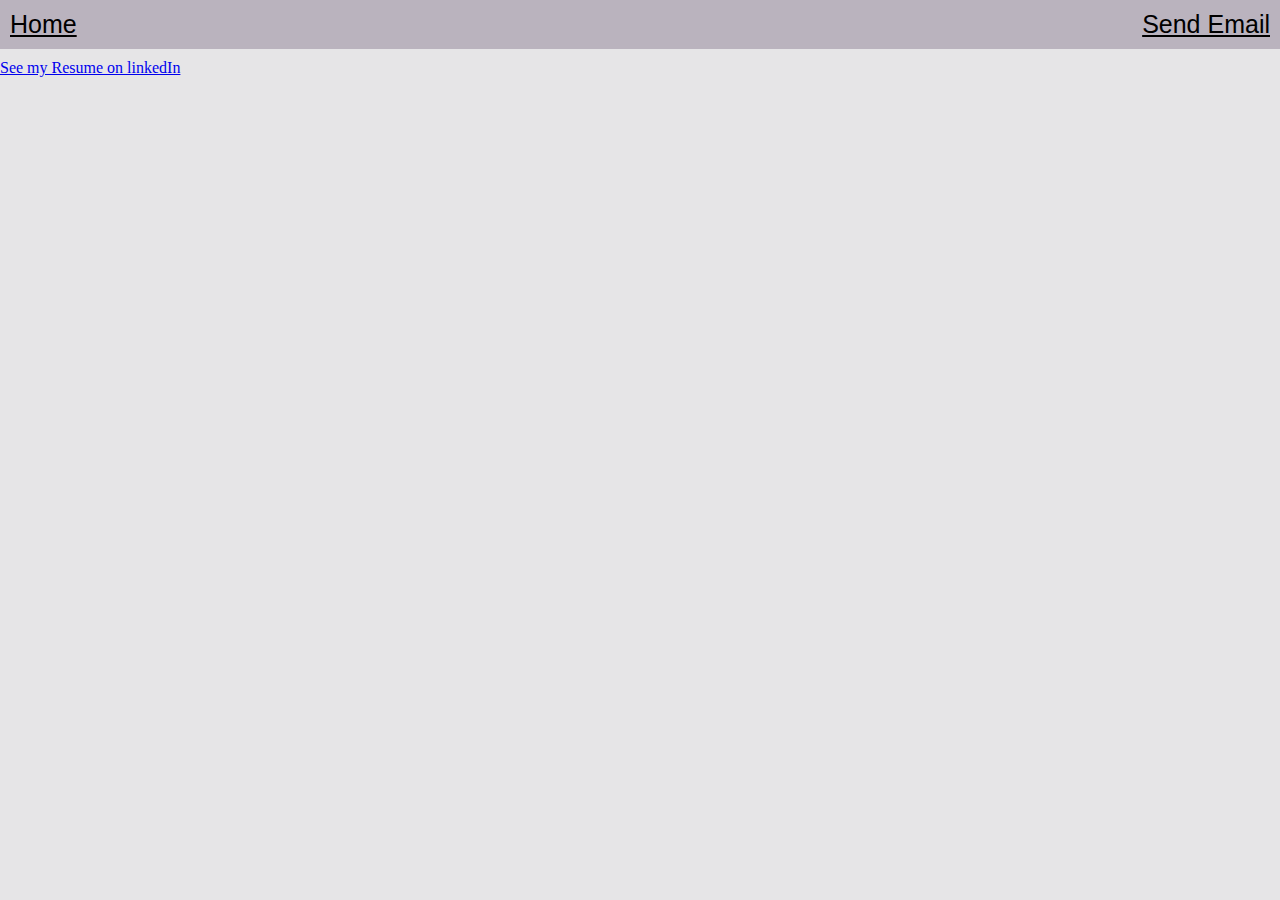
==== resume.html @ f0ba7d5f "updated" ====
<!DOCTYPE html>
<html>
    <head>
        <title>Zmerson Github io Online Resume</title>
        <meta charset="UTF-8">
        <meta name="viewport" content="width=device-width, initial-scale=1.0">
        <link rel="stylesheet" href="./styles.css">
    </head>

    <body>
        <Nav>
            <a href="index.html">Home</a>
            <a href="mailto:zemerson@uco.edu">Send Email</a>
        </Nav>
        <div>
            <a href="https://www.linkedin.com/in/zachary-emerson-9a9ab1247/">See my Resume on linkedIn</a>

            
        </div>
---- styles.css ----
body {
    display: flex;
    flex-direction: column;
    gap: 10px;
    background-color: #e6e5e7;
    margin: 0;
}
nav a {
    font-family: 'Franklin Gothic Medium', 'Arial Narrow', Arial, sans-serif;
    list-style: none;
    color: black;
    font-size: 25px;
    padding: 0;
}
nav {
    background-color: #bab3be;
    color: rgba(188, 183, 193, 0.767);
    padding: 10px;
    display: flex;
    flex-direction: row;
    justify-content: space-between;
}
/* .container1 {
    display: flex;
    flex-direction: column;
    align-items: center;
    justify-content: center;
    height: 100vh;
} */

.container1 {
    align-self: center;
    display: grid;
    grid-template-rows: auto 1fr;
    grid-template-columns: 1fr 1fr;
    height: fit-content; 
    align-items: start;
    background: linear-gradient(to bottom, beige, grey); 
    padding: 0px; 
    max-width: 50%;
    border-radius: 20px;
}

h4 {
    font-family: Cambria, Cochin, Georgia, Times, 'Times New Roman', serif;
    text-decoration: underline;
}
.container1 > h2 {
    grid-column: span 2; 
    text-align: center; 
    margin-bottom: 0;
    text-decoration: underline;
}
img {
    border-radius: 20px;
}
.container1 > div {
    display: flex;
    flex-direction: column;
    align-items: center;
    justify-content: center;
    padding: 10px;
}

.container1 img {
    max-width: 100%;
    height: auto;
}
.bg {
    border:1px solid #281298;
    background-color: #5c5290b6;
    padding: 20px;
    margin: 20px;
}
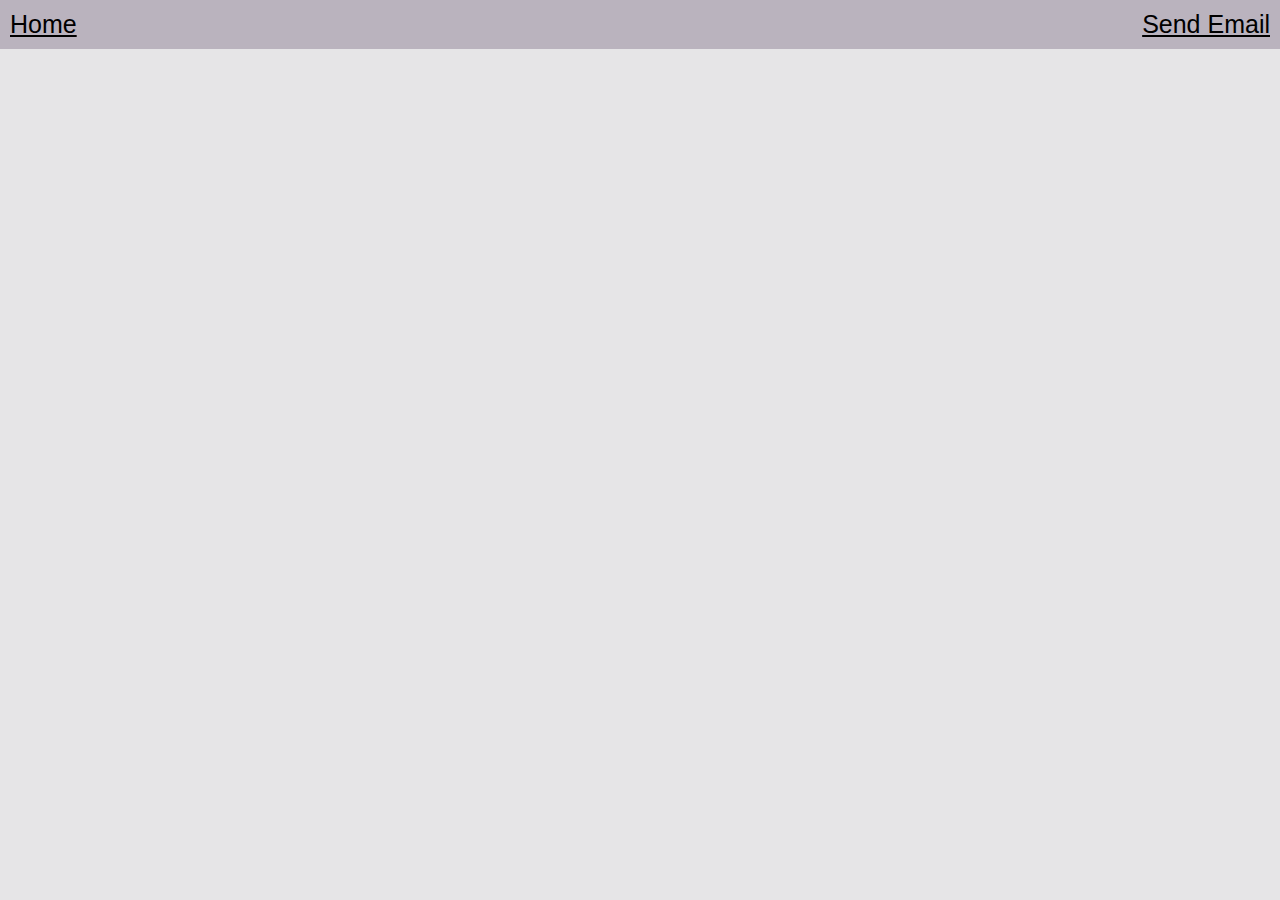
==== commit 01bd0b9a: "." ====
--- a/resume.html
+++ b/resume.html
@@ -13,7 +13,6 @@
             <a href="mailto:zemerson@uco.edu">Send Email</a>
         </Nav>
         <div>
-            <a href="https://www.linkedin.com/in/zachary-emerson-9a9ab1247/">See my Resume on linkedIn</a>
 
             
         </div>--- a/styles.css
+++ b/styles.css
@@ -7,7 +7,6 @@
 }
 nav a {
     font-family: 'Franklin Gothic Medium', 'Arial Narrow', Arial, sans-serif;
-    list-style: none;
     color: black;
     font-size: 25px;
     padding: 0;
